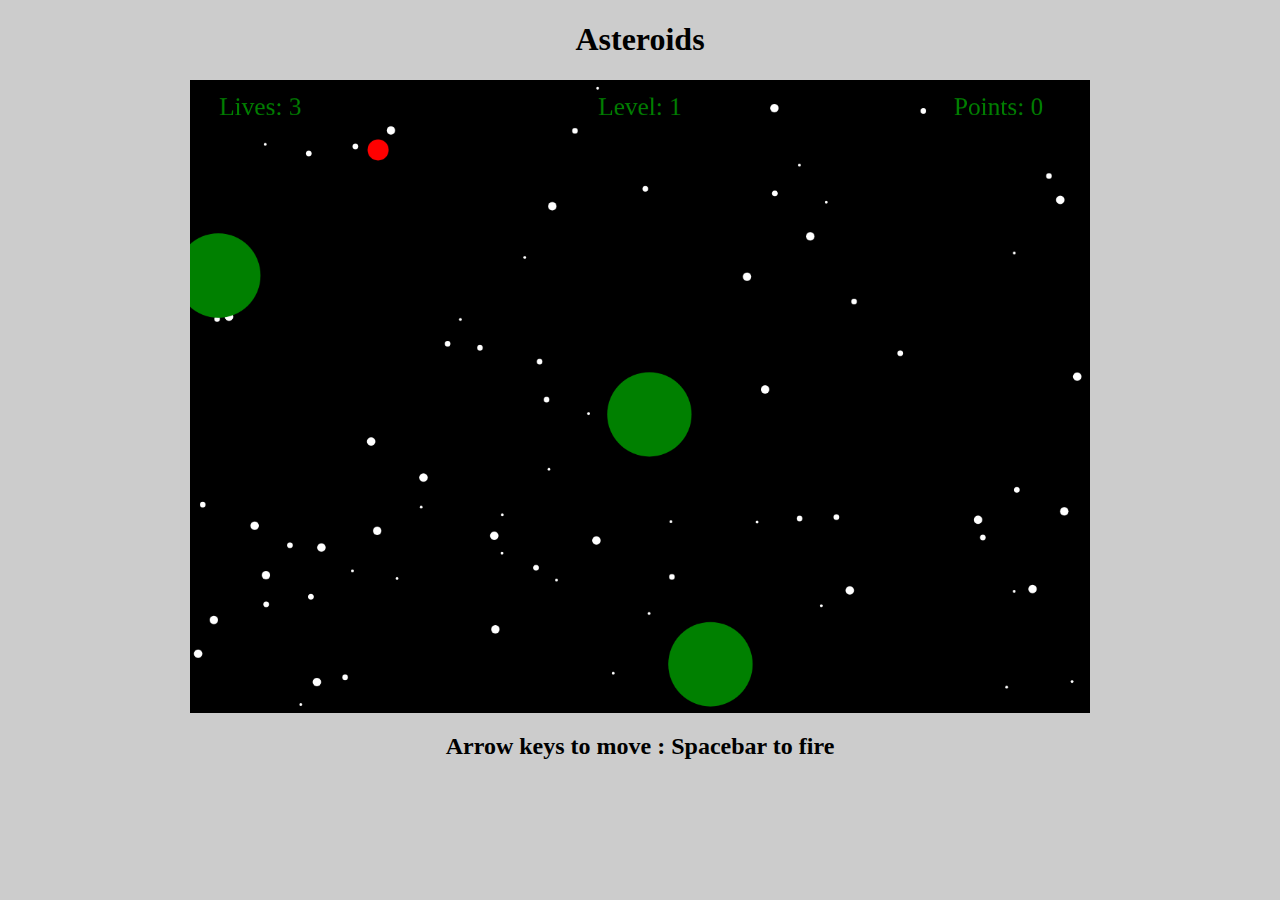
==== index.html @ 447b3307 "Rearrange folders." ====
<!DOCTYPE html>
<html>
  <head>
    <title>Asteroids</title>

    <script src="lib/movingObject.js"></script>
    <script src="lib/game.js"></script>
    <script src="lib/gameView.js"></script>
    <script src="lib/util.js"></script>
    <script src="lib/ship.js"></script>
    <script src="lib/asteroid.js"></script>
    <script src="lib/star.js"></script>
    <script src="lib/bullet.js"></script>
    <script src="lib/keymaster.js"></script>

    <link href="css/style.css" rel="stylesheet" type="text/css">

  </head>

  <body>

    <h1>Asteroids</h1>

    <canvas id="game-canvas"></canvas>

    <h2>Arrow keys to move : Spacebar to fire</h2>
    <script>
      var canvasEl = document.getElementsByTagName("canvas")[0];
      canvasEl.height = window.innerHeight;
      canvasEl.width = window.innerWidth;
      var ctx = canvasEl.getContext("2d");
      new Asteroids.GameView(ctx, canvasEl).start();
    </script>
  </body>
</html>
---- css/style.css ----
body, html, canvas
  {
  margin: 0;
  padding: 0;
  border: 0;
  outline: 0;
  background: transparent;
  font: inherit;
  color: inherit;
  box-sizing: inherit;
  text-align: inherit;
  text-decoration: inherit;
  vertical-align: inherit;

}

ul {
  list-style: none;
}

body {
  background: #ccc;
}

canvas {
  display: block;
  background: #000;
  width: 900px;
  margin: 20px auto;
}

h1, h2 {
  text-align: center;
}
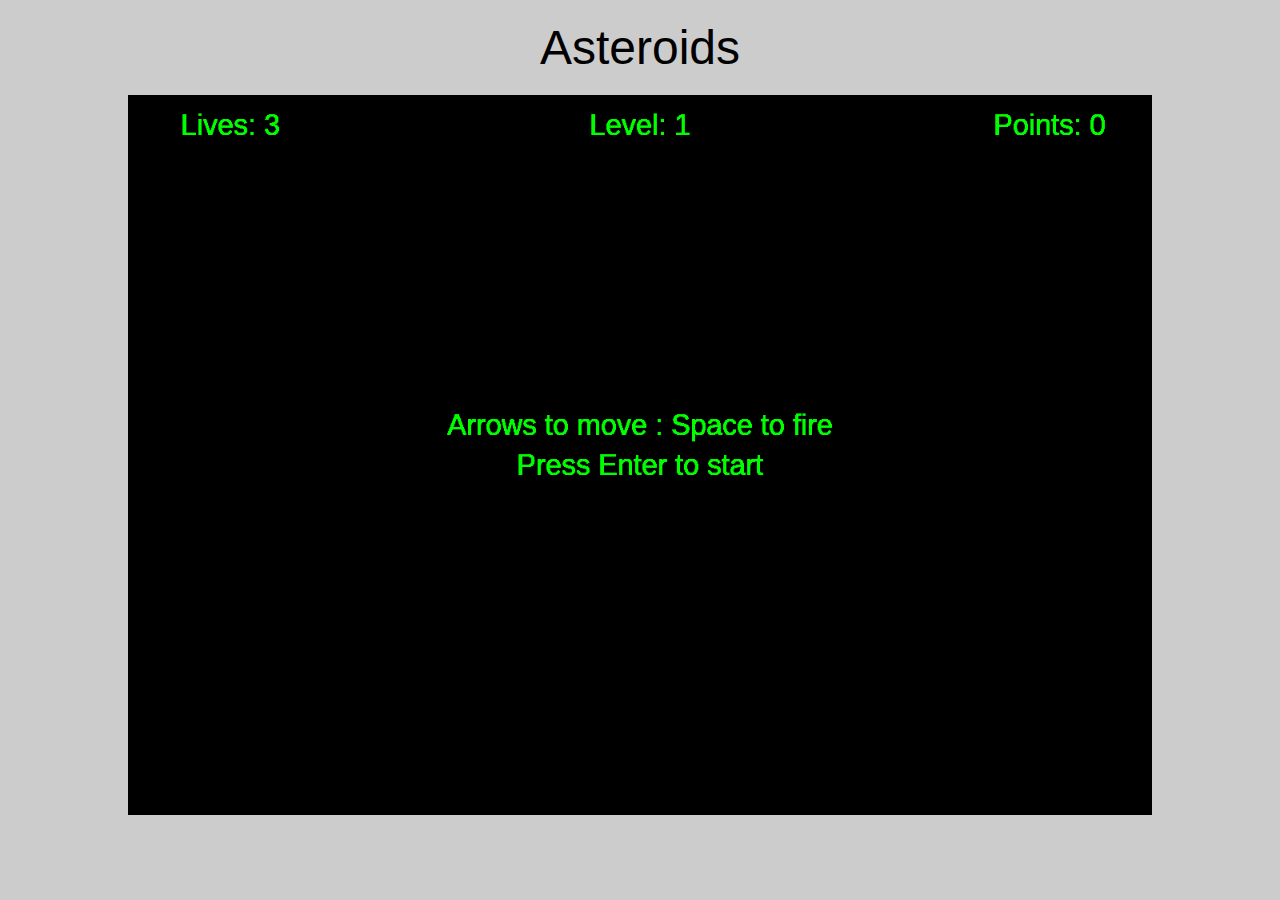
==== commit 46a4d99f: "Add start screen with instructions. Sprite for asteroids and ship." ====
--- a/index.html
+++ b/index.html
@@ -23,7 +23,6 @@
 
     <canvas id="game-canvas"></canvas>
 
-    <h2>Arrow keys to move : Spacebar to fire</h2>
     <script>
       var canvasEl = document.getElementsByTagName("canvas")[0];
       canvasEl.height = window.innerHeight;
--- a/css/style.css
+++ b/css/style.css
@@ -1,4 +1,4 @@
-body, html, canvas
+body, html, canvas, h1
   {
   margin: 0;
   padding: 0;
@@ -14,21 +14,21 @@
 
 }
 
-ul {
-  list-style: none;
-}
-
 body {
   background: #ccc;
+  font-family: sans-serif;
 }
 
 canvas {
   display: block;
   background: #000;
-  width: 900px;
+  width: 80%;
+  height: auto;
   margin: 20px auto;
 }
 
-h1, h2 {
+h1 {
+  padding-top: 20px;
+  font-size: 48px;
   text-align: center;
 }
